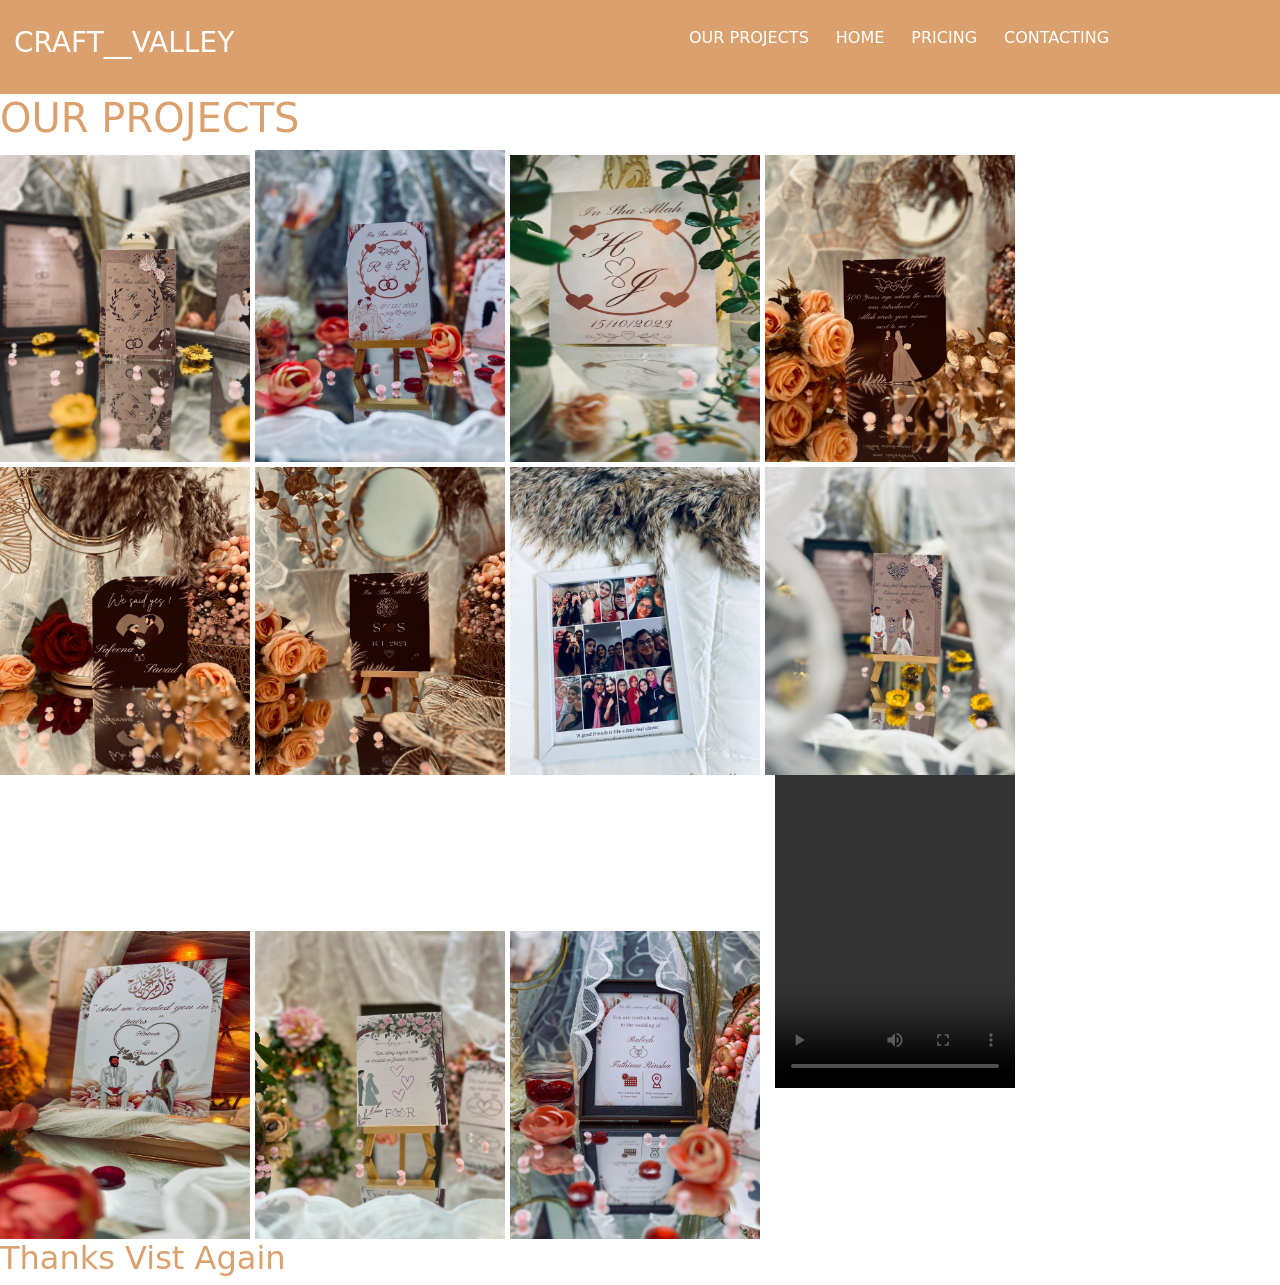
==== 2.html @ 2b102e35 "save the date" ====
<!DOCTYPE html>
<html lang="en">
<head>
    <link href="hi.Css" type="text/css" rel="stylesheet">
    <meta charset="UTF-8">
    <meta name="viewport" content="width=device-width, initial-scale=1.0">
    <title>CRAFT__VALLEY.OurProjects</title>
    <link rel="icon" href="img.jpg">
    <link href="https://cdn.jsdelivr.net/npm/bootstrap@5.3.2/dist/css/bootstrap.min.css" rel="stylesheet" integrity="sha384-T3c6CoIi6uLrA9TneNEoa7RxnatzjcDSCmG1MXxSR1GAsXEV/Dwwykc2MPK8M2HN" crossorigin="anonymous">
</head>
<body class="bak"  >
    <header class="background">
        <div class="row  text-white" >
            <div class="col-md-6  p-3 pl-5" >
                <h3 class="color">CRAFT__VALLEY</h3>
            </div>
            <div class="col-md-6">
                <nav class="navbar navbar-expand-lg ">
                    <div class="container-fluid background ">
                      <a class="navbar-brand" href="#"></a>
                      <button class="navbar-toggler" type="button" data-bs-toggle="collapse" data-bs-target="#navbarSupportedContent" aria-controls="navbarSupportedContent" aria-expanded="false" aria-label="Toggle navigation">
                        <span class="navbar-toggler-icon"></span>
                      </button>
                      <div class="collapse navbar-collapse " id="navbarSupportedContent">
                        <ul class="navbar-nav me-auto mb-2 mb-lg-0 ">
                          <li class="nav-item">
                            <a class="nav-link active text-white"  aria-current="page" href="2.html">OUR PROJECTS</a>
                          </li>
                          <li class="nav-item">
                            <a class="nav-link active text-white"  aria-current="page" href="1.html">HOME</a>
                          </li>
                          <li class="nav-item">
                            <a class="nav-link active text-white" aria-current="page" href="3.html">PRICING</a>
                          </li>
                          <li class="nav-item">
                            <a class="nav-link active  text-white " aria-current="page" href="4.html">CONTACTING</a>
                          </li>
                        </ul>
                      </div>
                    </div>
                  </nav>
            </div>
        </div>
    </header> 
    <div class="col-md-10   bac">
        <h1 class="tee">OUR PROJECTS</h1>
        <img class="ime" src="a.jpg" alt="" width="250px" height="312.5px">
        <img class="imr" src="b.jpg" alt="" width="250px" height="312.5px">
        <img class="ime" src="c.jpg" alt="" width="250px" height="312.5px">
        <img class="ime" src="d.jpg" alt="" width="250px" height="312.5px">
        <img class="ime" src="e.jpg" alt="" width="250px" height="312.5px">
        <img class="ime" src="f.jpg" alt="" width="250px" height="312.5px">
        <img class="ime" src="g.jpg" alt="" width="250px" height="312.5px">
        <img class="ime" src="h.jpg" alt="" width="250px" height="312.5px">
        <img class="ime" src="i.jpg" alt="" width="250px" height="312.5px">
        <img class="ime" src="hel.jpg" alt="" width="250px" height="312.5px">
        <img class="ime" src="good.jpg" alt="" width="250px" height="312.5px">
        <video class="rum" width="250px" height="312.5px" controls>
            <source src="a.v.MOV">
        </video>

        
        <h2 class="tee">Thanks Vist Again</h2>
            </div>
    


    
   
    


    <script src="https://cdn.jsdelivr.net/npm/bootstrap@5.3.2/dist/js/bootstrap.bundle.min.js" integrity="sha384-C6RzsynM9kWDrMNeT87bh95OGNyZPhcTNXj1NW7RuBCsyN/o0jlpcV8Qyq46cDfL" crossorigin="anonymous"></script>
    <script src="https://cdn.jsdelivr.net/npm/@popperjs/core@2.11.8/dist/umd/popper.min.js" integrity="sha384-I7E8VVD/ismYTF4hNIPjVp/Zjvgyol6VFvRkX/vR+Vc4jQkC+hVqc2pM8ODewa9r" crossorigin="anonymous"></script>
    <script src="https://cdn.jsdelivr.net/npm/bootstrap@5.3.2/dist/js/bootstrap.min.js" integrity="sha384-BBtl+eGJRgqQAUMxJ7pMwbEyER4l1g+O15P+16Ep7Q9Q+zqX6gSbd85u4mG4QzX+" crossorigin="anonymous"></script>

</body>
</html>
---- hi.Css ----
.background{
    background-color: #DAA06D;
}
.color{
    
    padding-top: 10px;
    padding-bottom: 10px;
    padding-left: 10px;
    padding-right: 10px;
}
.nav-item{
    padding: 10px;
    padding-left: 1px;
}
.tex{
    padding-left:10px ;
}
.img{
    padding: 10px;
}
.margine-bottom{
    margin-bottom: 10rem;
}
.spa{
    padding-top: 5px;
}
.ime{
    padding-top: 5px;
}
.tee{
color: #DAA06D;

}
.rum{
    padding-left: 10px;  
}
.fa {
    padding: 20px;
    font-size: 30px;
    width: 77px;
    text-align: center;
    text-decoration: none;
    margin: 5px 2px;
  }
  
  .fa:hover {
      opacity: 0.7;
  }
  .fa-instagram {
    background: #125688;
    color: white;
  }
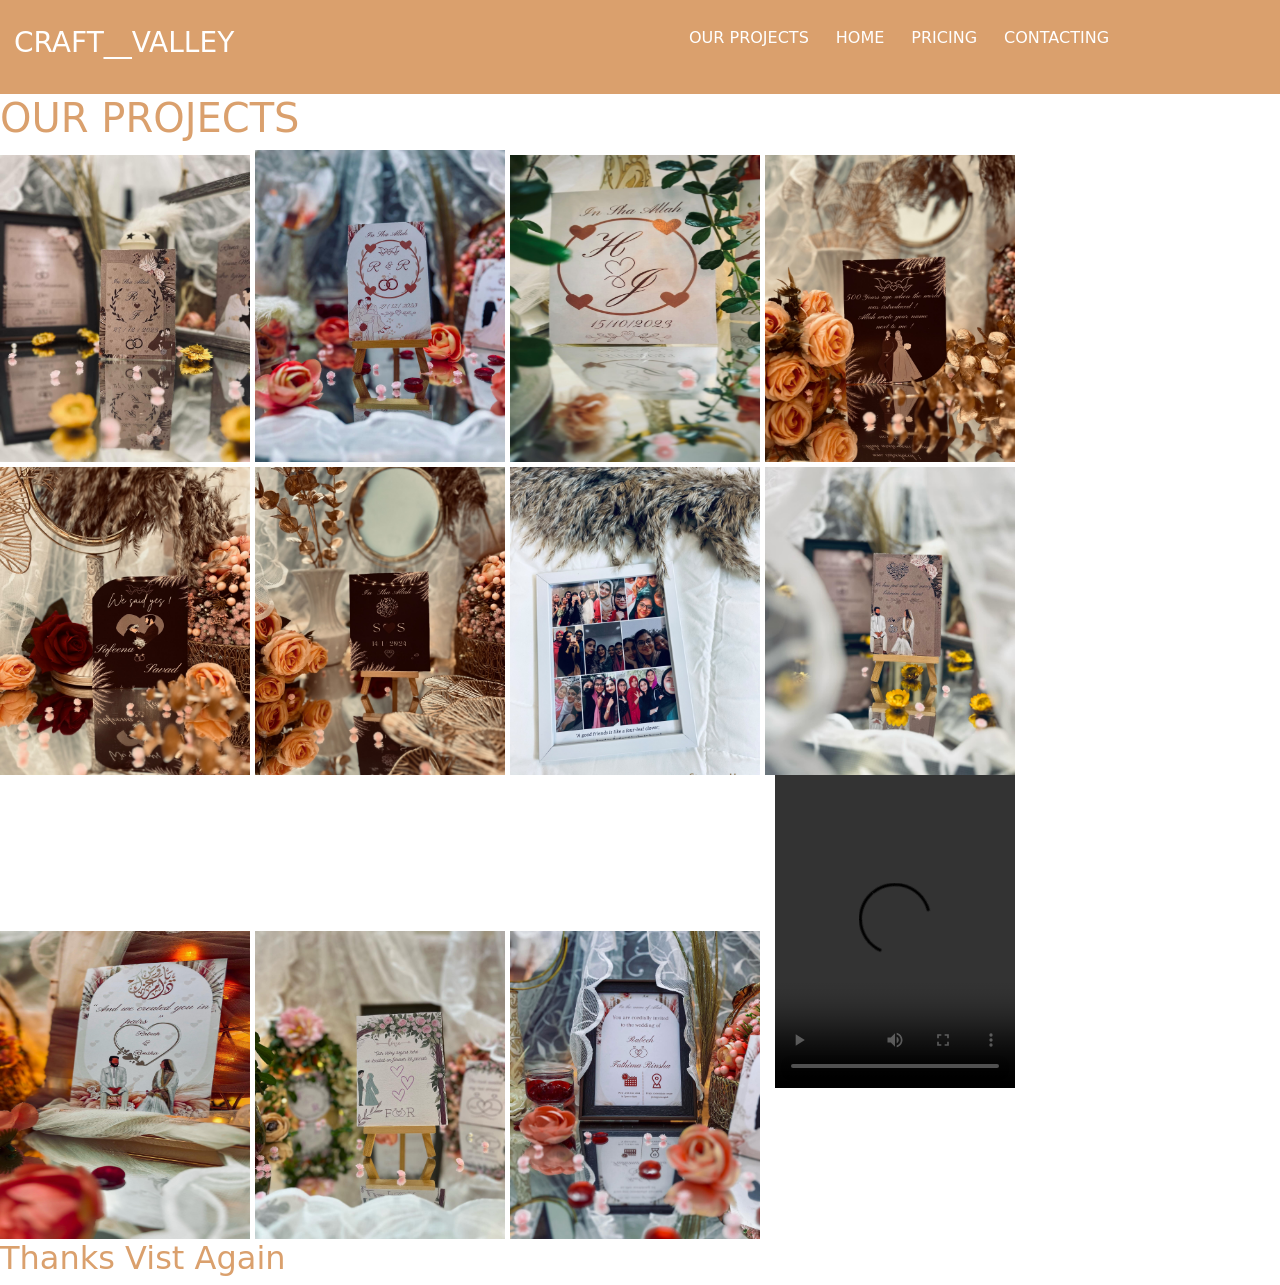
==== commit 1b65e45f: "initial commit" ====
--- a/2.html
+++ b/2.html
@@ -4,7 +4,7 @@
     <link href="hi.Css" type="text/css" rel="stylesheet">
     <meta charset="UTF-8">
     <meta name="viewport" content="width=device-width, initial-scale=1.0">
-    <title>CRAFT__VALLEY.OurProjects</title>
+    <title>CRAFT__VALLEY.our PROJECTS</title>
     <link rel="icon" href="img.jpg">
     <link href="https://cdn.jsdelivr.net/npm/bootstrap@5.3.2/dist/css/bootstrap.min.css" rel="stylesheet" integrity="sha384-T3c6CoIi6uLrA9TneNEoa7RxnatzjcDSCmG1MXxSR1GAsXEV/Dwwykc2MPK8M2HN" crossorigin="anonymous">
 </head>
